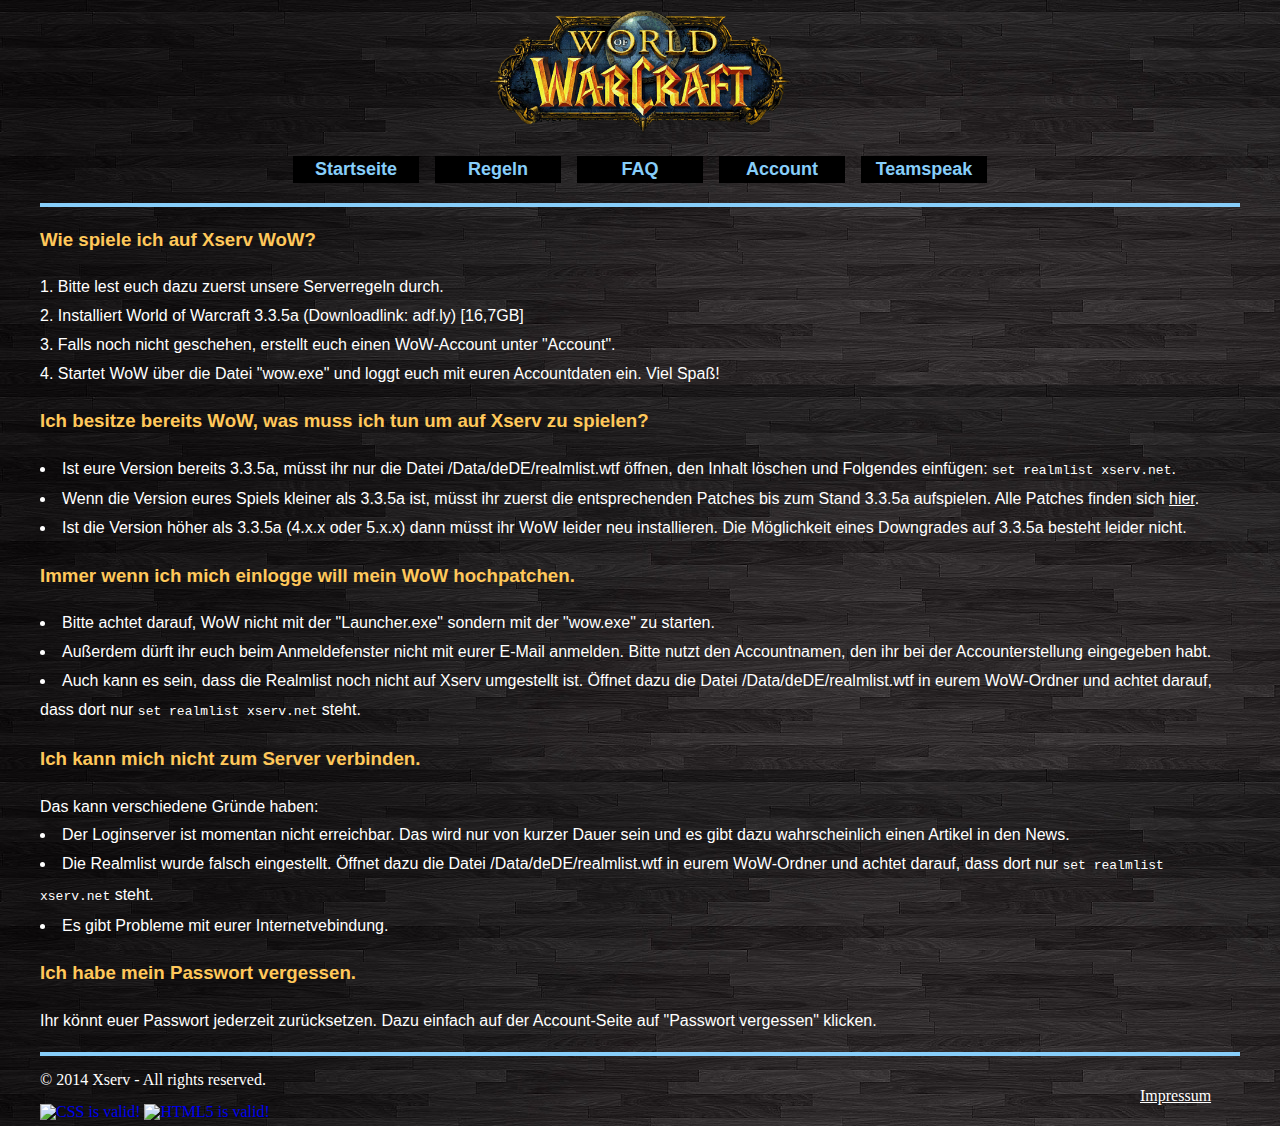
==== faq.html @ eb323fdc "Add "regeln" page" ====
<!DOCTYPE html>
<html lang="de">
<head>
	<meta charset="utf-8">
	<meta name="keywords" content="xserv, wow, xserv wow, world of warcraft, blizzlike, privatserver, 3.3.5a, wotlk">
	<meta name="description" content="Xserv ist ein kostenoser WoW Blizzlike-Server mit kompetentem Team und freundlicher Community">
	<meta name="author" content="Nikno">
	<title>Xserv WoW: FAQ</title>
	<link rel="stylesheet" href="main.css">
	<!--[if lt IE 9]>
		<script src="//html5shim.googlecode.com/svn/trunk/html5.js"></script>
	<![endif]-->
</head>
<body>
	<header>
		<img id="logo" src="logo.png" alt="Xserv WoW Blizzlike">
	</header>
	<nav>
		<ul>
			<li><a class="navbar" href="index.html">Startseite</a></li>
			<li><a class="navbar" href="regeln.html">Regeln</a></li>
			<li><a class="navbar" href="faq.html">FAQ</a></li>
			<li><a class="navbar" href="account.php">Account</a></li>
			<li><a class="navbar" href="ts.html">Teamspeak</a></li>
		</ul>
	</nav>
	<hr class="main">
	<article>
		<div class="list">
			<h3>Wie spiele ich auf Xserv WoW?</h3>
				<ol>
					<li>Bitte lest euch dazu zuerst unsere Serverregeln durch.</li>
					<li>Installiert World of Warcraft 3.3.5a (Downloadlink: adf.ly) [16,7GB]</li>
					<li>Falls noch nicht geschehen, erstellt euch einen WoW-Account unter "Account".</li>
					<li>Startet WoW über die Datei "wow.exe" und loggt euch mit euren Accountdaten ein. Viel Spaß!</li>
				</ol>
			<h3>Ich besitze bereits WoW, was muss ich tun um auf Xserv zu spielen?</h3>
				<ul>
					<li>Ist eure Version bereits 3.3.5a, müsst ihr nur die Datei /Data/deDE/realmlist.wtf öffnen, den Inhalt löschen und Folgendes einfügen: <code>set realmlist xserv.net</code>.</li>
					<li>Wenn die Version eures Spiels kleiner als 3.3.5a ist, müsst ihr zuerst die entsprechenden Patches bis zum Stand 3.3.5a aufspielen. Alle Patches finden sich <a href="http://wow.4fansites.de/downloadspatches.php">hier</a>.</li>
					<li>Ist die Version höher als 3.3.5a (4.x.x oder 5.x.x) dann müsst ihr WoW leider neu installieren. Die Möglichkeit eines Downgrades auf 3.3.5a besteht leider nicht.</li>
				</ul>
			<h3>Immer wenn ich mich einlogge will mein WoW hochpatchen.</h3>
				<ul>
					<li>Bitte achtet darauf, WoW nicht mit der "Launcher.exe" sondern mit der "wow.exe" zu starten.</li>
					<li>Außerdem dürft ihr euch beim Anmeldefenster nicht mit eurer E-Mail anmelden. Bitte nutzt den Accountnamen, den ihr bei der Accounterstellung eingegeben habt.</li>
					<li>Auch kann es sein, dass die Realmlist noch nicht auf Xserv umgestellt ist. Öffnet dazu die Datei /Data/deDE/realmlist.wtf in eurem WoW-Ordner und achtet darauf, dass dort nur <code>set realmlist xserv.net</code> steht.</li>
				</ul>
			<h3>Ich kann mich nicht zum Server verbinden.</h3>
				Das kann verschiedene Gründe haben:
				<ul>
					<li>Der Loginserver ist momentan nicht erreichbar. Das wird nur von kurzer Dauer sein und es gibt dazu wahrscheinlich einen Artikel in den News.</li>
					<li>Die Realmlist wurde falsch eingestellt. Öffnet dazu die Datei /Data/deDE/realmlist.wtf in eurem WoW-Ordner und achtet darauf, dass dort nur <code>set realmlist xserv.net</code> steht.</li>
					<li>Es gibt Probleme mit eurer Internetvebindung.</li>
				</ul>
			<h3>Ich habe mein Passwort vergessen.</h3>
				Ihr könnt euer Passwort jederzeit zurücksetzen. Dazu einfach auf der Account-Seite auf "Passwort vergessen" klicken.
		</div>
	</article>
	<hr class="main">
	<footer>
		&copy; 2014 Xserv - All rights reserved.
		<a id="imp" href="impressum.html">Impressum</a>
		<a href="http://jigsaw.w3.org/css-validator/validator?uri=wow.xserv.net&amp;profile=css3&amp;usermedium=all&amp;warning=1&amp;vextwarning="><img style="border:0;width:88px;height:31px" src="http://jigsaw.w3.org/css-validator/images/vcss" alt="CSS is valid!"> </a>
		<a href="http://validator.w3.org/check?uri=http%3A%2F%2Fwow.xserv.net%2F"><img style="border:0;width:88px;height:31px" src="http://upload.wikimedia.org/wikipedia/commons/b/bb/W3C_HTML5_certified.png" alt="HTML5 is valid!"> </a>
	</footer>
</body>
</html>
---- main.css ----
*
{
	margin: 0;
	padding: 0;
	font-size: 100%;
}
body
{
	background-image: url("bg.jpg");
	margin: 10px auto;
	width: 1200px;
	height: 100%;
	color: #FFFFFF;
}
#logo
{
	position: relative;
	left: 450px;
	width: 300px;
	margin-bottom: 20px;
}
nav ul
{
	list-style-type: none;
	width: 750px;
	position: relative;
	left: 241px;
	margin-bottom: 20px;
}
nav li
{
	display: inline-block;
	margin-left: 12px;
}
nav a
{
	text-align: center;
	display: block;
	font-size: 1.125em;
	font-family: Tahoma, Geneva, sans-serif;
	font-weight: bold;
	color: #87CEFA;
	text-decoration: none;
	padding: 3px;
	width: 120px;
}
nav a:link,nav a:visited
{
	background-color: black;
}
nav a:hover,nav a:active
{
	background-color: #333333;
	color: #00BFFF;
}
article
{
	line-height:180%;
	font-size: 1em;
	font-family: Arial, sans-serif;
}
article h1
{
	font-size: 2em;
	margin: 0.67em 0;
	font-weight: bold;
}
article h2
{
	font-size: 1.5em;
	margin: 0.83em 0;
	font-weight: bold;
}
article h3
{
	font-size: 1.17em;
	margin: 1em 0;
	font-weight: bold;
	color: #FFC85A;
}
article h4
{
	margin: 1.33em 0;
	font-weight: bold;
}
article p
{
	margin: 1em 0;
}
article a:link,article a:visited
{
	color: #FFFFFF;
}
article a:hover,article a:active
{
	color: #00BFFF;
}
span.center
{
	text-align: center;
}
hr.main
{
	border: 0;
	height: 4px;
	margin: 1em 0;
	color: #87CEFA;
	background-color: #87CEFA;
}
hr.text
{
	border-style: inset;
	border-width: 1px;
	margin: 1em 0;
	color: #FFFFFF;
	background-color: #FFFFFF;
}
footer
{
	font-family: "Palatino Linotype", serif;
	line-height: 100%;
}
footer a
{
	text-decoration: none;
}
#imp
{
	color: #FFFFFF;
	margin-left: 1100px;
	text-decoration: underline;
}
#imp:hover,#imp:active
{
	color: #00BFFF;
}
div.list ul
{
	list-style-position: inside;
}
div.list ol
{
	list-style-position: inside;
}
div.list ul ul
{
	padding-left: 40px;
}
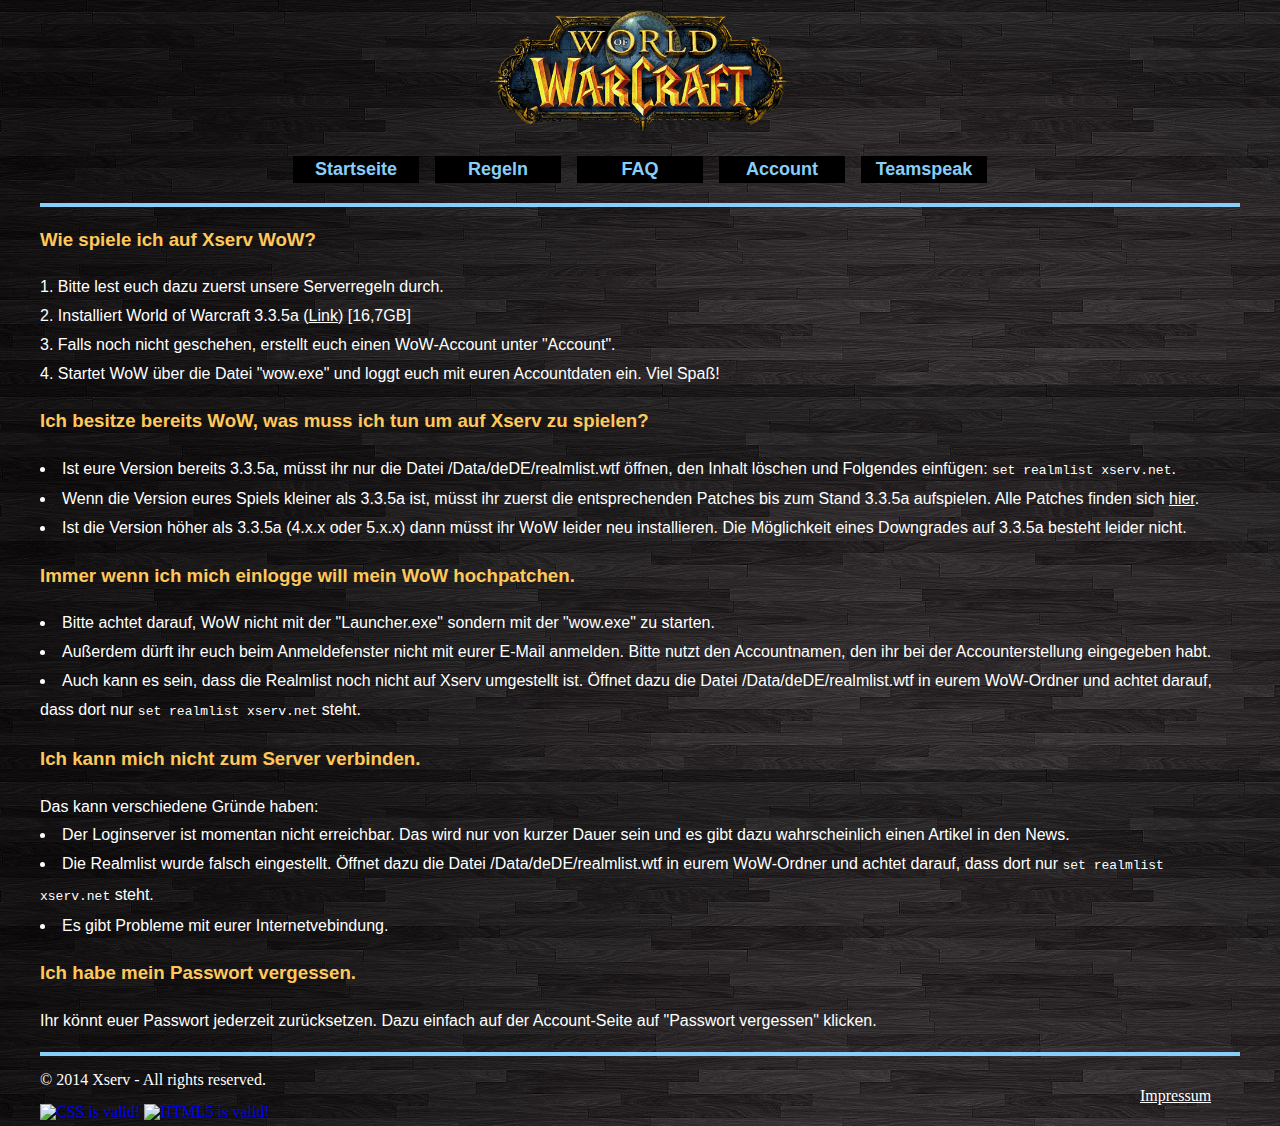
==== commit ec17c339: "Add "account" page" ====
--- a/faq.html
+++ b/faq.html
@@ -6,6 +6,7 @@
 	<meta name="description" content="Xserv ist ein kostenoser WoW Blizzlike-Server mit kompetentem Team und freundlicher Community">
 	<meta name="author" content="Nikno">
 	<title>Xserv WoW: FAQ</title>
+	<link rel="icon" href="favicon.gif" type="image/x-icon">
 	<link rel="stylesheet" href="main.css">
 	<!--[if lt IE 9]>
 		<script src="//html5shim.googlecode.com/svn/trunk/html5.js"></script>
@@ -30,7 +31,7 @@
 			<h3>Wie spiele ich auf Xserv WoW?</h3>
 				<ol>
 					<li>Bitte lest euch dazu zuerst unsere Serverregeln durch.</li>
-					<li>Installiert World of Warcraft 3.3.5a (Downloadlink: adf.ly) [16,7GB]</li>
+					<li>Installiert World of Warcraft 3.3.5a (<a href="http://adf.ly/qNf4N">Link</a>) [16,7GB]</li>
 					<li>Falls noch nicht geschehen, erstellt euch einen WoW-Account unter "Account".</li>
 					<li>Startet WoW über die Datei "wow.exe" und loggt euch mit euren Accountdaten ein. Viel Spaß!</li>
 				</ol>
--- a/main.css
+++ b/main.css
@@ -95,7 +95,7 @@
 {
 	color: #00BFFF;
 }
-span.center
+div.center
 {
 	text-align: center;
 }
@@ -145,4 +145,31 @@
 div.list ul ul
 {
 	padding-left: 40px;
+}
+label
+{
+	width: 10em;
+	display: block;
+	float: left;
+}
+span.error
+{
+	color: #FF0000;
+}
+.button
+{
+	cursor: pointer;
+	border: 1px solid gray;
+	padding: 2px;
+	margin: 15px 0 0 8.875em;
+	color: #87CEFA;
+	background-color: #000000;
+	font-family: Tahoma, Geneva, sans-serif;
+	font-size: 1.125em;
+	font-weight: bold;
+}
+.button:hover
+{
+	color: #00BFFF;
+	background-color: #333333;
 }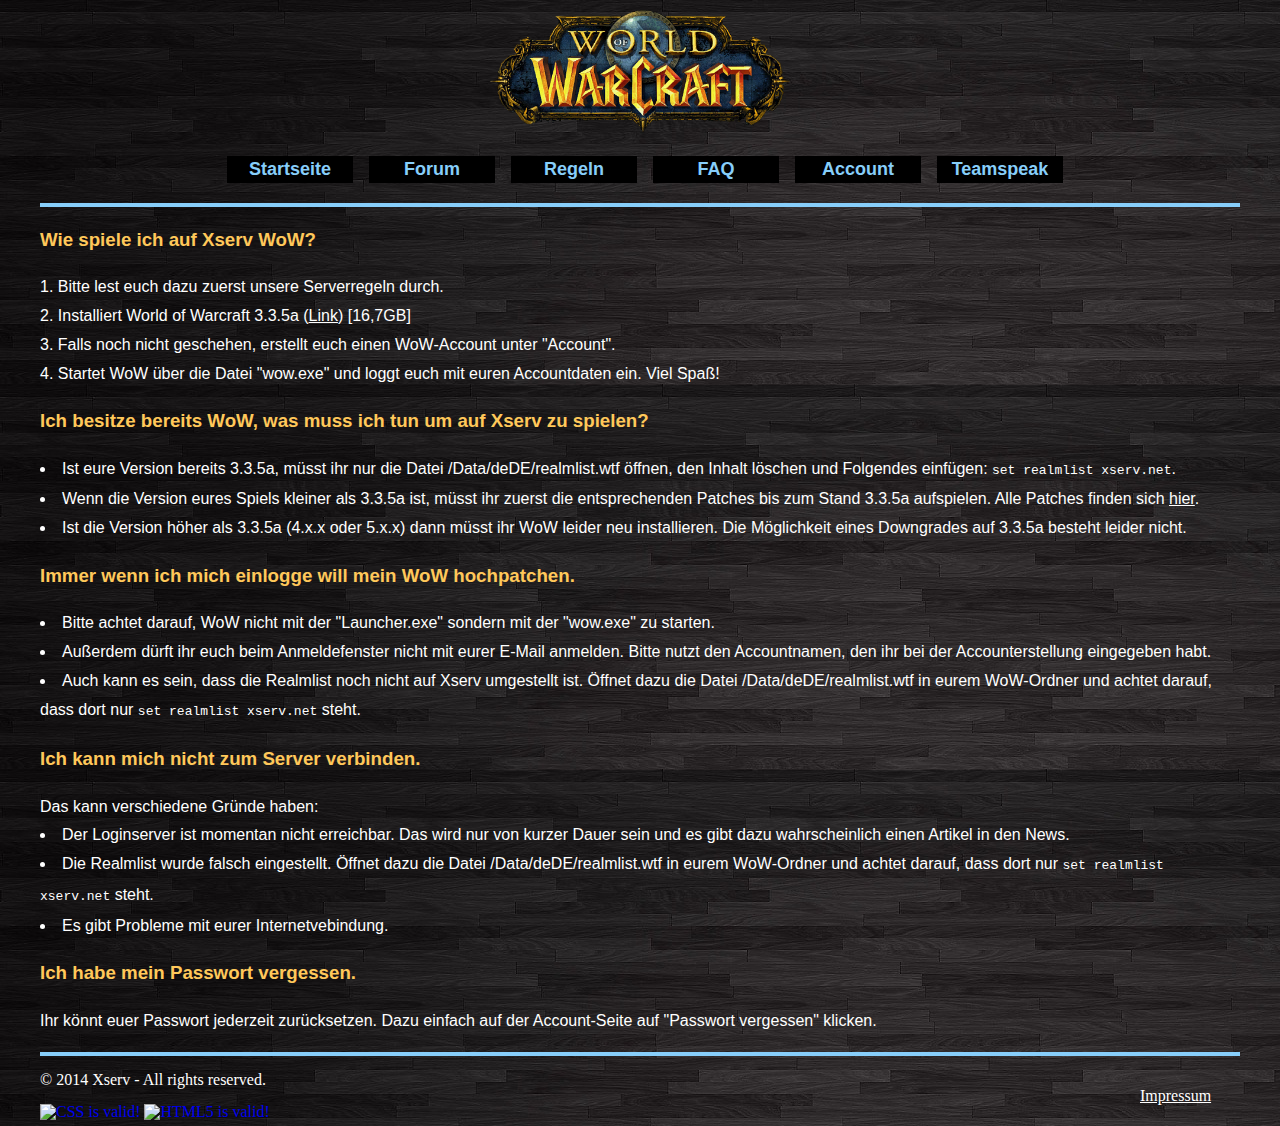
==== commit 1988705e: "Version 1.1-Beta" ====
--- a/faq.html
+++ b/faq.html
@@ -19,6 +19,7 @@
 	<nav>
 		<ul>
 			<li><a class="navbar" href="index.html">Startseite</a></li>
+			<li><a class="navbar" href="forum/index.php">Forum</a></li>
 			<li><a class="navbar" href="regeln.html">Regeln</a></li>
 			<li><a class="navbar" href="faq.html">FAQ</a></li>
 			<li><a class="navbar" href="account.php">Account</a></li>
--- a/main.css
+++ b/main.css
@@ -22,9 +22,9 @@
 nav ul
 {
 	list-style-type: none;
-	width: 750px;
+	width: 850px;
 	position: relative;
-	left: 241px;
+	left: 175px;
 	margin-bottom: 20px;
 }
 nav li
@@ -152,6 +152,10 @@
 	display: block;
 	float: left;
 }
+input
+{
+	width: 12em;
+}
 span.error
 {
 	color: #FF0000;
@@ -167,9 +171,19 @@
 	font-family: Tahoma, Geneva, sans-serif;
 	font-size: 1.125em;
 	font-weight: bold;
+	width: 10.875em;
 }
 .button:hover
 {
 	color: #00BFFF;
 	background-color: #333333;
+}
+span.timestamp
+{
+	font-style: italic;
+}
+span.announcer
+{
+	font-weight: bold;
+	margin-right: 12px;
 }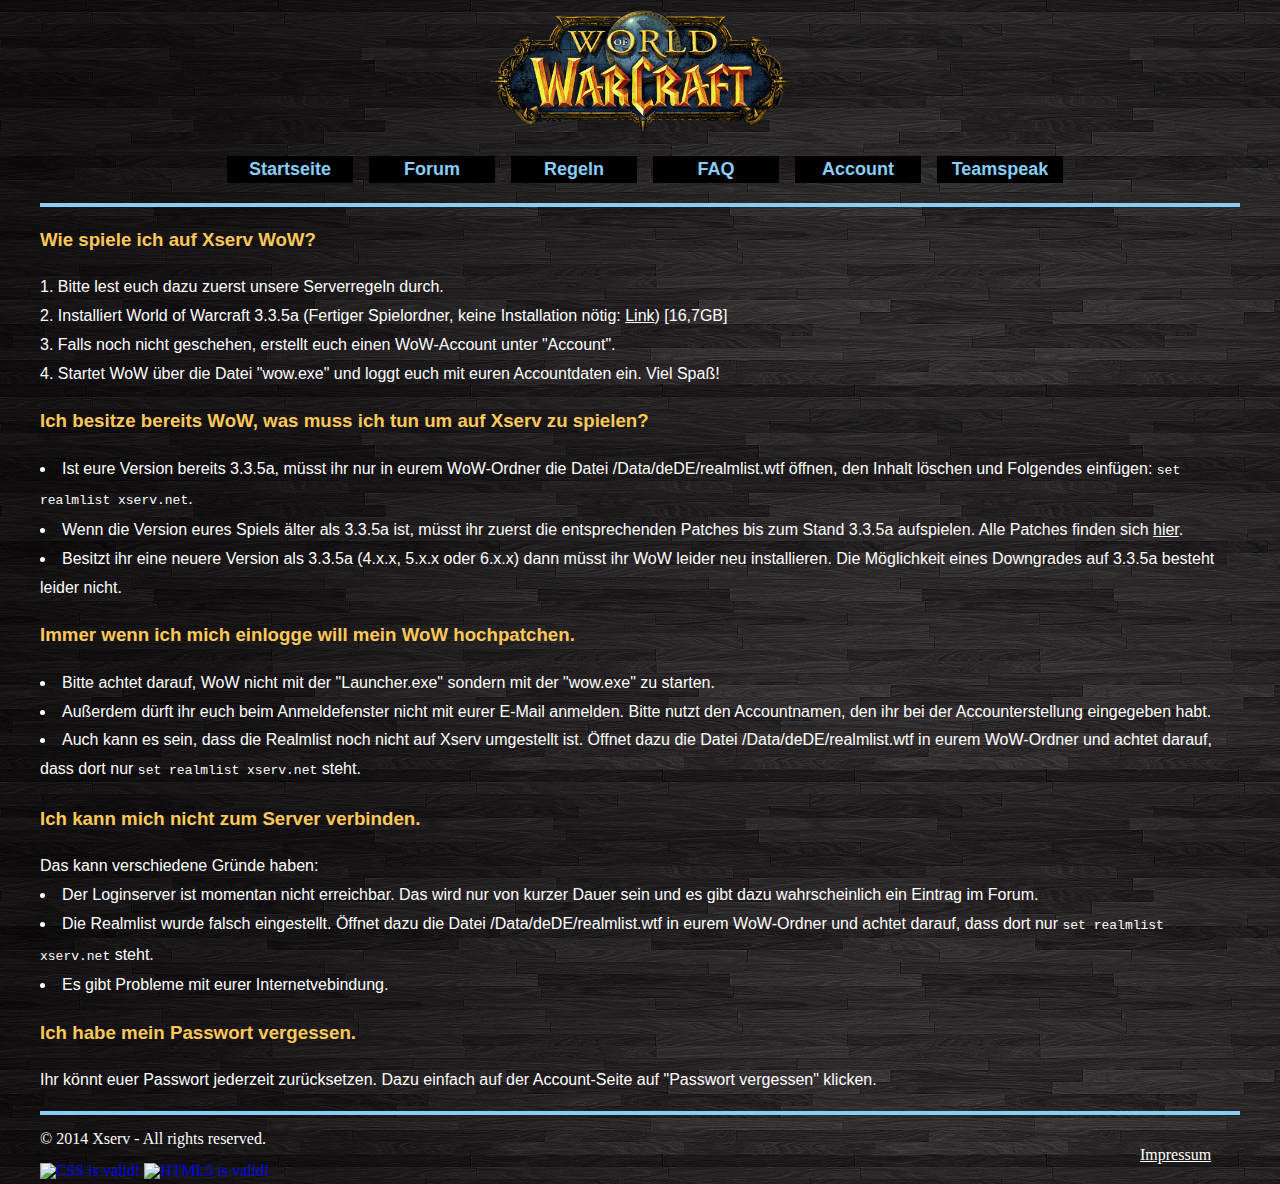
==== commit 7f6f79eb: "General improvement of FAQ" ====
--- a/faq.html
+++ b/faq.html
@@ -6,7 +6,7 @@
 	<meta name="description" content="Xserv ist ein kostenoser WoW Blizzlike-Server mit kompetentem Team und freundlicher Community">
 	<meta name="author" content="Nikno">
 	<title>Xserv WoW: FAQ</title>
-	<link rel="icon" href="favicon.gif" type="image/x-icon">
+	<link rel="icon" href="images/favicon.gif" type="image/x-icon">
 	<link rel="stylesheet" href="main.css">
 	<!--[if lt IE 9]>
 		<script src="//html5shim.googlecode.com/svn/trunk/html5.js"></script>
@@ -14,7 +14,7 @@
 </head>
 <body>
 	<header>
-		<img id="logo" src="logo.png" alt="Xserv WoW Blizzlike">
+		<img id="logo" src="images/logo.png" alt="Xserv WoW Blizzlike">
 	</header>
 	<nav>
 		<ul>
@@ -32,15 +32,15 @@
 			<h3>Wie spiele ich auf Xserv WoW?</h3>
 				<ol>
 					<li>Bitte lest euch dazu zuerst unsere Serverregeln durch.</li>
-					<li>Installiert World of Warcraft 3.3.5a (<a href="http://adf.ly/qNf4N">Link</a>) [16,7GB]</li>
+					<li>Installiert World of Warcraft 3.3.5a (Fertiger Spielordner, keine Installation nötig: <a href="http://adf.ly/qNf4N">Link</a>) [16,7GB]</li>
 					<li>Falls noch nicht geschehen, erstellt euch einen WoW-Account unter "Account".</li>
 					<li>Startet WoW über die Datei "wow.exe" und loggt euch mit euren Accountdaten ein. Viel Spaß!</li>
 				</ol>
 			<h3>Ich besitze bereits WoW, was muss ich tun um auf Xserv zu spielen?</h3>
 				<ul>
-					<li>Ist eure Version bereits 3.3.5a, müsst ihr nur die Datei /Data/deDE/realmlist.wtf öffnen, den Inhalt löschen und Folgendes einfügen: <code>set realmlist xserv.net</code>.</li>
-					<li>Wenn die Version eures Spiels kleiner als 3.3.5a ist, müsst ihr zuerst die entsprechenden Patches bis zum Stand 3.3.5a aufspielen. Alle Patches finden sich <a href="http://wow.4fansites.de/downloadspatches.php">hier</a>.</li>
-					<li>Ist die Version höher als 3.3.5a (4.x.x oder 5.x.x) dann müsst ihr WoW leider neu installieren. Die Möglichkeit eines Downgrades auf 3.3.5a besteht leider nicht.</li>
+					<li>Ist eure Version bereits 3.3.5a, müsst ihr nur in eurem WoW-Ordner die Datei /Data/deDE/realmlist.wtf öffnen, den Inhalt löschen und Folgendes einfügen: <code>set realmlist xserv.net</code>.</li>
+					<li>Wenn die Version eures Spiels älter als 3.3.5a ist, müsst ihr zuerst die entsprechenden Patches bis zum Stand 3.3.5a aufspielen. Alle Patches finden sich <a href="http://wow.4fansites.de/downloadspatches.php">hier</a>.</li>
+					<li>Besitzt ihr eine neuere Version als 3.3.5a (4.x.x, 5.x.x oder 6.x.x) dann müsst ihr WoW leider neu installieren. Die Möglichkeit eines Downgrades auf 3.3.5a besteht leider nicht.</li>
 				</ul>
 			<h3>Immer wenn ich mich einlogge will mein WoW hochpatchen.</h3>
 				<ul>
@@ -51,7 +51,7 @@
 			<h3>Ich kann mich nicht zum Server verbinden.</h3>
 				Das kann verschiedene Gründe haben:
 				<ul>
-					<li>Der Loginserver ist momentan nicht erreichbar. Das wird nur von kurzer Dauer sein und es gibt dazu wahrscheinlich einen Artikel in den News.</li>
+					<li>Der Loginserver ist momentan nicht erreichbar. Das wird nur von kurzer Dauer sein und es gibt dazu wahrscheinlich ein Eintrag im Forum.</li>
 					<li>Die Realmlist wurde falsch eingestellt. Öffnet dazu die Datei /Data/deDE/realmlist.wtf in eurem WoW-Ordner und achtet darauf, dass dort nur <code>set realmlist xserv.net</code> steht.</li>
 					<li>Es gibt Probleme mit eurer Internetvebindung.</li>
 				</ul>
@@ -67,4 +67,4 @@
 		<a href="http://validator.w3.org/check?uri=http%3A%2F%2Fwow.xserv.net%2F"><img style="border:0;width:88px;height:31px" src="http://upload.wikimedia.org/wikipedia/commons/b/bb/W3C_HTML5_certified.png" alt="HTML5 is valid!"> </a>
 	</footer>
 </body>
-</html>+</html>
--- a/main.css
+++ b/main.css
@@ -6,7 +6,7 @@
 }
 body
 {
-	background-image: url("bg.jpg");
+	background-image: url("images/bg.jpg");
 	margin: 10px auto;
 	width: 1200px;
 	height: 100%;
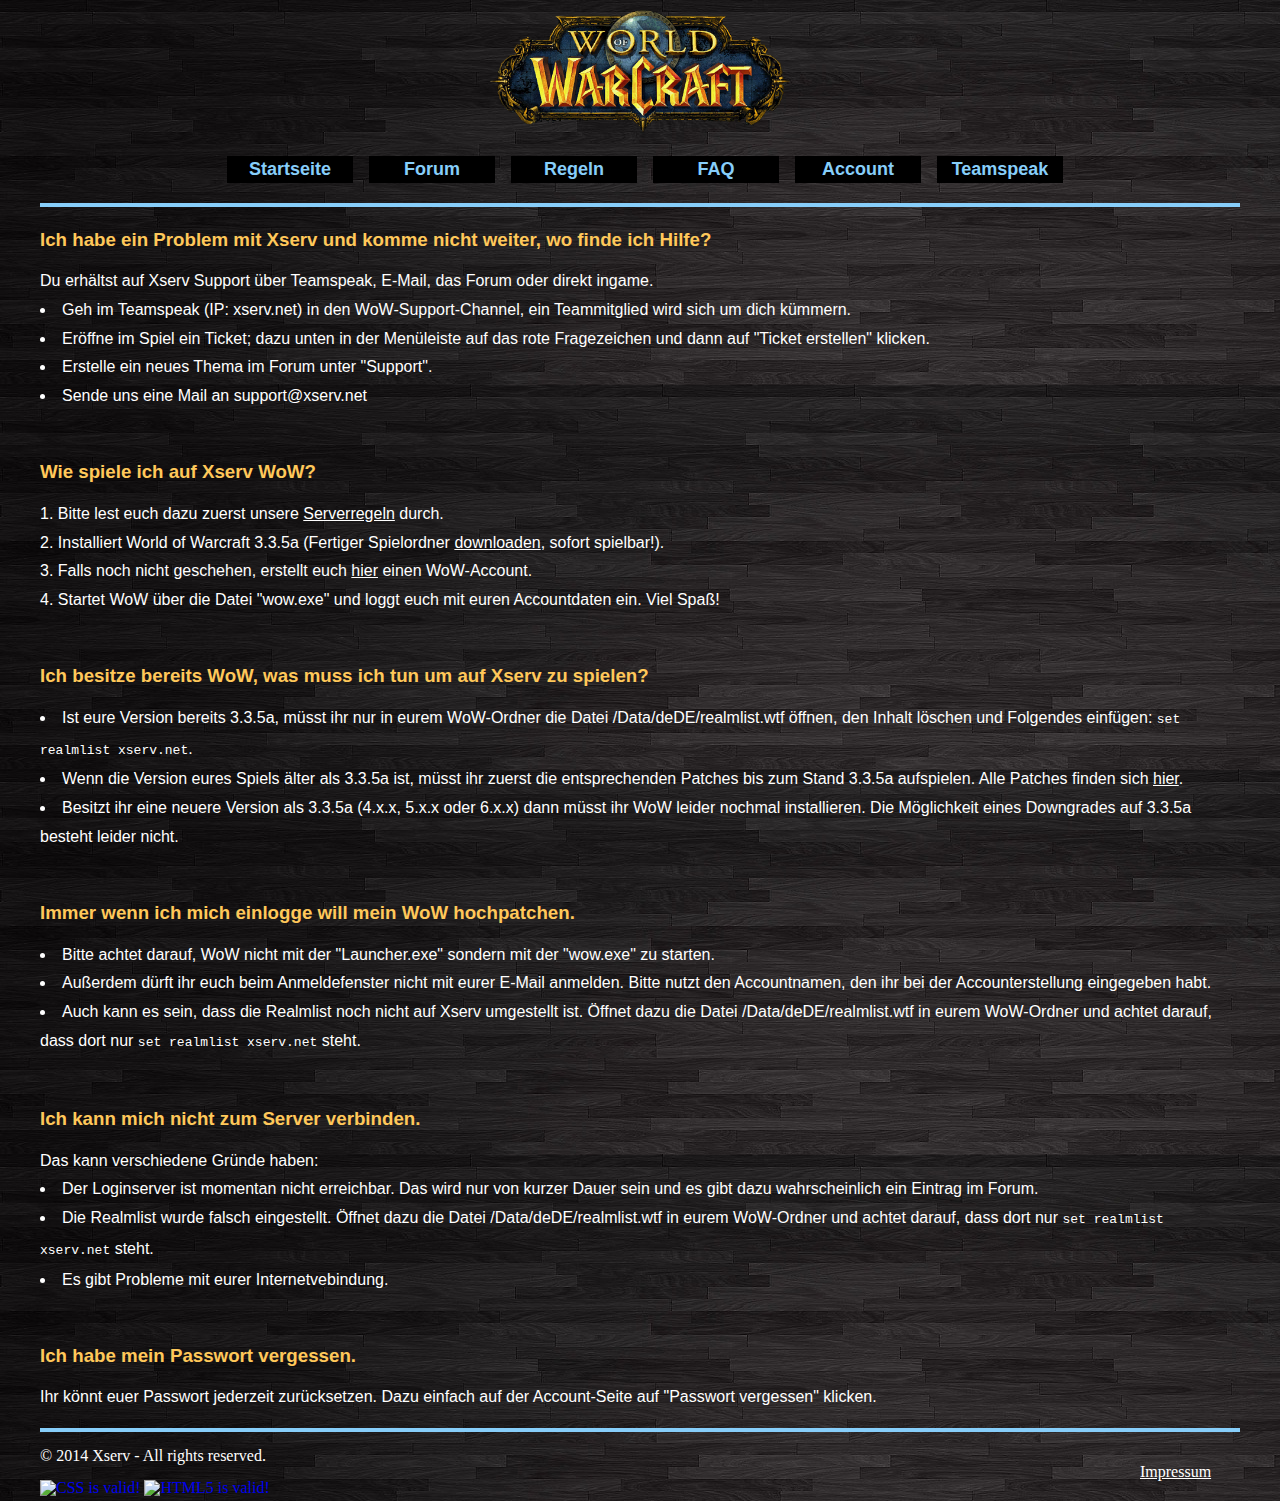
==== commit 44e4cae6: "Visual improvements for FAQ." ====
--- a/faq.html
+++ b/faq.html
@@ -19,7 +19,7 @@
 	<nav>
 		<ul>
 			<li><a class="navbar" href="index.html">Startseite</a></li>
-			<li><a class="navbar" href="forum/index.php">Forum</a></li>
+			<li><a class="navbar" href="forum/index.php/BoardList/">Forum</a></li>
 			<li><a class="navbar" href="regeln.html">Regeln</a></li>
 			<li><a class="navbar" href="faq.html">FAQ</a></li>
 			<li><a class="navbar" href="account.php">Account</a></li>
@@ -29,25 +29,37 @@
 	<hr class="main">
 	<article>
 		<div class="list">
+			<h3>Ich habe ein Problem mit Xserv und komme nicht weiter, wo finde ich Hilfe?</h3>
+				Du erhältst auf Xserv Support über Teamspeak, E-Mail, das Forum oder direkt ingame.
+				<ul>
+					<li>Geh im Teamspeak (IP: xserv.net) in den WoW-Support-Channel, ein Teammitglied wird sich um dich kümmern.</li>
+					<li>Eröffne im Spiel ein Ticket; dazu unten in der Menüleiste auf das rote Fragezeichen und dann auf "Ticket erstellen" klicken.</li>
+					<li>Erstelle ein neues Thema im Forum unter "Support".</li>
+					<li>Sende uns eine Mail an support@xserv.net</li>
+				</ul>
+			<br />
 			<h3>Wie spiele ich auf Xserv WoW?</h3>
 				<ol>
-					<li>Bitte lest euch dazu zuerst unsere Serverregeln durch.</li>
-					<li>Installiert World of Warcraft 3.3.5a (Fertiger Spielordner, keine Installation nötig: <a href="http://adf.ly/qNf4N">Link</a>) [16,7GB]</li>
-					<li>Falls noch nicht geschehen, erstellt euch einen WoW-Account unter "Account".</li>
+					<li>Bitte lest euch dazu zuerst unsere <a href="regeln.html">Serverregeln</a> durch.</li>
+					<li>Installiert World of Warcraft 3.3.5a (Fertiger Spielordner <a href="http://adf.ly/qNf4N">downloaden</a>, sofort spielbar!).</li>
+					<li>Falls noch nicht geschehen, erstellt euch <a href="account.php">hier</a> einen WoW-Account.</li>
 					<li>Startet WoW über die Datei "wow.exe" und loggt euch mit euren Accountdaten ein. Viel Spaß!</li>
 				</ol>
+			<br />
 			<h3>Ich besitze bereits WoW, was muss ich tun um auf Xserv zu spielen?</h3>
 				<ul>
 					<li>Ist eure Version bereits 3.3.5a, müsst ihr nur in eurem WoW-Ordner die Datei /Data/deDE/realmlist.wtf öffnen, den Inhalt löschen und Folgendes einfügen: <code>set realmlist xserv.net</code>.</li>
 					<li>Wenn die Version eures Spiels älter als 3.3.5a ist, müsst ihr zuerst die entsprechenden Patches bis zum Stand 3.3.5a aufspielen. Alle Patches finden sich <a href="http://wow.4fansites.de/downloadspatches.php">hier</a>.</li>
-					<li>Besitzt ihr eine neuere Version als 3.3.5a (4.x.x, 5.x.x oder 6.x.x) dann müsst ihr WoW leider neu installieren. Die Möglichkeit eines Downgrades auf 3.3.5a besteht leider nicht.</li>
+					<li>Besitzt ihr eine neuere Version als 3.3.5a (4.x.x, 5.x.x oder 6.x.x) dann müsst ihr WoW leider nochmal installieren. Die Möglichkeit eines Downgrades auf 3.3.5a besteht leider nicht.</li>
 				</ul>
+			<br />
 			<h3>Immer wenn ich mich einlogge will mein WoW hochpatchen.</h3>
 				<ul>
 					<li>Bitte achtet darauf, WoW nicht mit der "Launcher.exe" sondern mit der "wow.exe" zu starten.</li>
 					<li>Außerdem dürft ihr euch beim Anmeldefenster nicht mit eurer E-Mail anmelden. Bitte nutzt den Accountnamen, den ihr bei der Accounterstellung eingegeben habt.</li>
 					<li>Auch kann es sein, dass die Realmlist noch nicht auf Xserv umgestellt ist. Öffnet dazu die Datei /Data/deDE/realmlist.wtf in eurem WoW-Ordner und achtet darauf, dass dort nur <code>set realmlist xserv.net</code> steht.</li>
 				</ul>
+			<br />
 			<h3>Ich kann mich nicht zum Server verbinden.</h3>
 				Das kann verschiedene Gründe haben:
 				<ul>
@@ -55,6 +67,7 @@
 					<li>Die Realmlist wurde falsch eingestellt. Öffnet dazu die Datei /Data/deDE/realmlist.wtf in eurem WoW-Ordner und achtet darauf, dass dort nur <code>set realmlist xserv.net</code> steht.</li>
 					<li>Es gibt Probleme mit eurer Internetvebindung.</li>
 				</ul>
+			<br />
 			<h3>Ich habe mein Passwort vergessen.</h3>
 				Ihr könnt euer Passwort jederzeit zurücksetzen. Dazu einfach auf der Account-Seite auf "Passwort vergessen" klicken.
 		</div>
--- a/main.css
+++ b/main.css
@@ -74,7 +74,7 @@
 article h3
 {
 	font-size: 1.17em;
-	margin: 1em 0;
+	margin: 1em 0 0.67em 0;
 	font-weight: bold;
 	color: #FFC85A;
 }
@@ -160,6 +160,10 @@
 {
 	color: #FF0000;
 }
+span.success
+{
+	color: #00FF00;
+}
 .button
 {
 	cursor: pointer;
